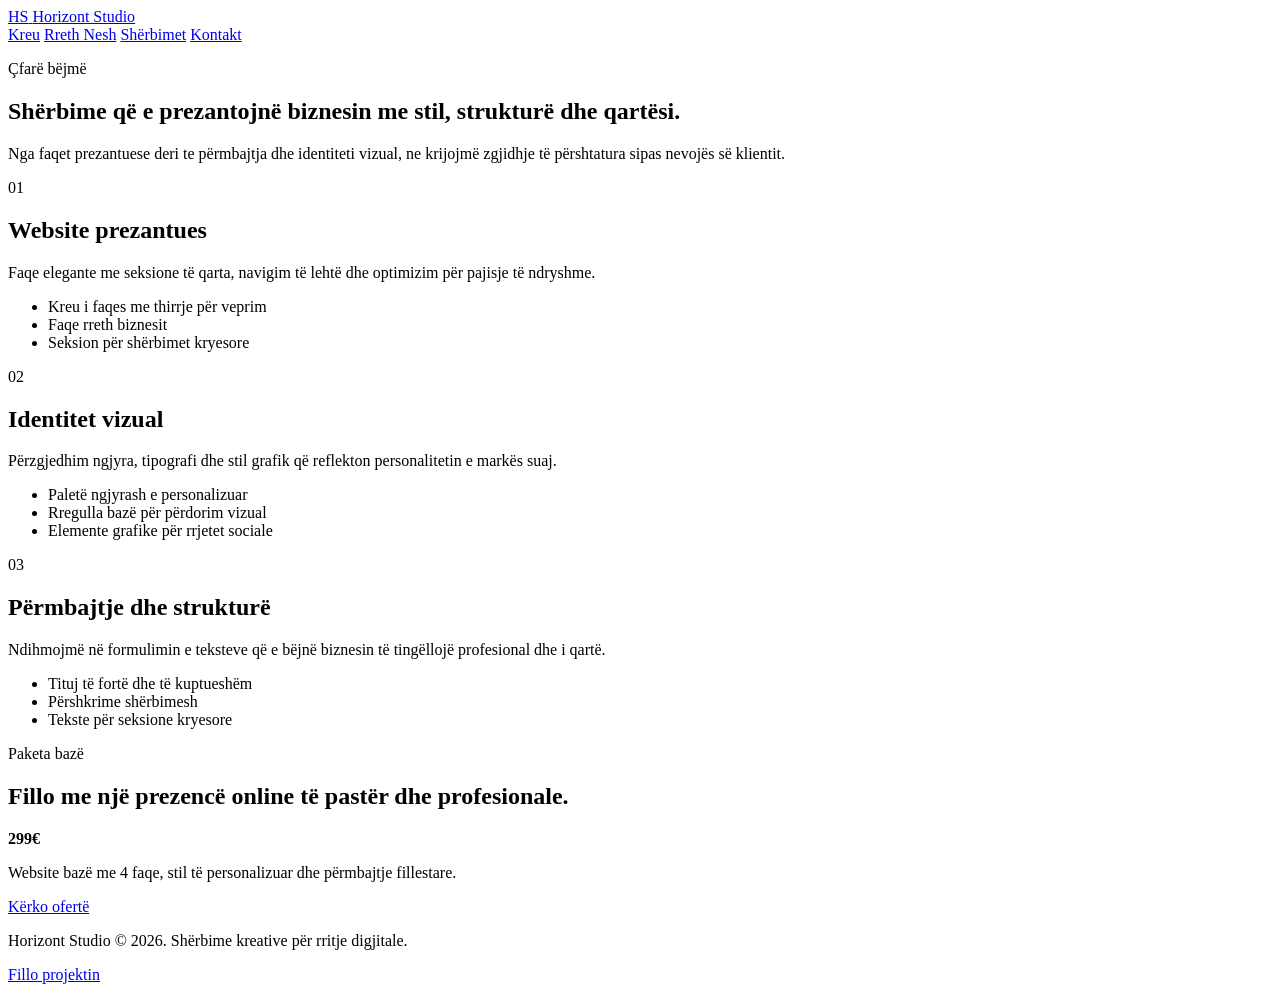
==== services.html @ 938474e6 "feat: add services overview page" ====
<!DOCTYPE html>
<html lang="sq">
<head>
    <meta charset="UTF-8">
    <meta name="viewport" content="width=device-width, initial-scale=1.0">
    <title>Shërbimet | Horizont Studio</title>
    <link rel="preconnect" href="https://fonts.googleapis.com">
    <link rel="preconnect" href="https://fonts.gstatic.com" crossorigin>
    <link href="https://fonts.googleapis.com/css2?family=Outfit:wght@300;400;500;600;700&family=Playfair+Display:wght@600;700&display=swap" rel="stylesheet">
    <link rel="stylesheet" href="style.css">
</head>
<body>
    <header class="site-header">
        <div class="container nav-shell">
            <a class="brand" href="index.html">
                <span class="brand-mark">HS</span>
                <span>Horizont Studio</span>
            </a>
            <nav class="site-nav" aria-label="Navigimi kryesor">
                <a href="index.html">Kreu</a>
                <a href="about.html">Rreth Nesh</a>
                <a aria-current="page" href="services.html">Shërbimet</a>
                <a href="contact.html">Kontakt</a>
            </nav>
        </div>
    </header>

    <main>
        <section class="page-hero">
            <div class="container reveal">
                <p class="eyebrow">Çfarë bëjmë</p>
                <h1>Shërbime që e prezantojnë biznesin me stil, strukturë dhe qartësi.</h1>
                <p class="lead">Nga faqet prezantuese deri te përmbajtja dhe identiteti vizual, ne krijojmë zgjidhje të përshtatura sipas nevojës së klientit.</p>
            </div>
        </section>

        <section class="section-block">
            <div class="container service-grid">
                <article class="service-card reveal">
                    <p class="service-tag">01</p>
                    <h2>Website prezantues</h2>
                    <p>Faqe elegante me seksione të qarta, navigim të lehtë dhe optimizim për pajisje të ndryshme.</p>
                    <ul>
                        <li>Kreu i faqes me thirrje për veprim</li>
                        <li>Faqe rreth biznesit</li>
                        <li>Seksion për shërbimet kryesore</li>
                    </ul>
                </article>
                <article class="service-card reveal reveal-delay">
                    <p class="service-tag">02</p>
                    <h2>Identitet vizual</h2>
                    <p>Përzgjedhim ngjyra, tipografi dhe stil grafik që reflekton personalitetin e markës suaj.</p>
                    <ul>
                        <li>Paletë ngjyrash e personalizuar</li>
                        <li>Rregulla bazë për përdorim vizual</li>
                        <li>Elemente grafike për rrjetet sociale</li>
                    </ul>
                </article>
                <article class="service-card reveal reveal-delay-2">
                    <p class="service-tag">03</p>
                    <h2>Përmbajtje dhe strukturë</h2>
                    <p>Ndihmojmë në formulimin e teksteve që e bëjnë biznesin të tingëllojë profesional dhe i qartë.</p>
                    <ul>
                        <li>Tituj të fortë dhe të kuptueshëm</li>
                        <li>Përshkrime shërbimesh</li>
                        <li>Tekste për seksione kryesore</li>
                    </ul>
                </article>
            </div>
        </section>

        <section class="section-block section-accent">
            <div class="container price-panel reveal">
                <div>
                    <p class="eyebrow">Paketa bazë</p>
                    <h2>Fillo me një prezencë online të pastër dhe profesionale.</h2>
                </div>
                <div class="price-box">
                    <strong>299€</strong>
                    <p>Website bazë me 4 faqe, stil të personalizuar dhe përmbajtje fillestare.</p>
                    <a class="button button-primary" href="contact.html">Kërko ofertë</a>
                </div>
            </div>
        </section>
    </main>

    <footer class="site-footer">
        <div class="container footer-shell">
            <p>Horizont Studio © 2026. Shërbime kreative për rritje digjitale.</p>
            <a href="contact.html">Fillo projektin</a>
        </div>
    </footer>
</body>
</html>
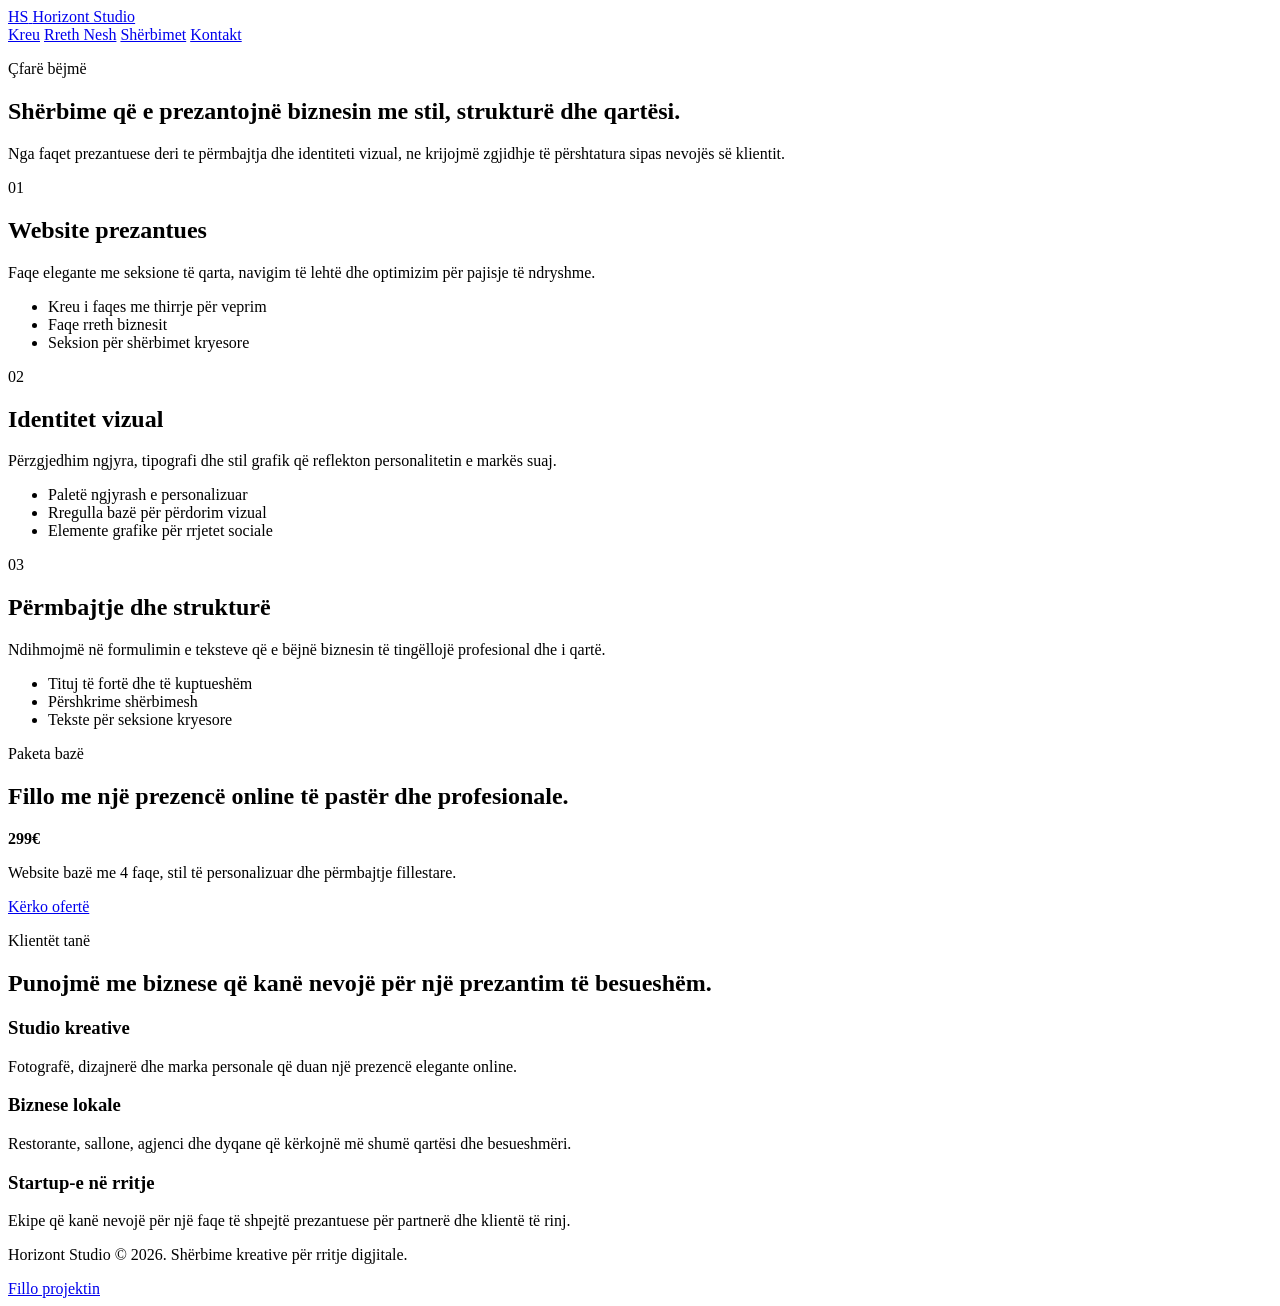
==== commit afc92e13: "feat: add service audience section" ====
--- a/services.html
+++ b/services.html
@@ -82,6 +82,29 @@
                 </div>
             </div>
         </section>
+
+        <section class="section-block">
+            <div class="container">
+                <div class="section-heading reveal">
+                    <p class="eyebrow">Klientët tanë</p>
+                    <h2>Punojmë me biznese që kanë nevojë për një prezantim të besueshëm.</h2>
+                </div>
+                <div class="feature-grid">
+                    <article class="info-card reveal">
+                        <h3>Studio kreative</h3>
+                        <p>Fotografë, dizajnerë dhe marka personale që duan një prezencë elegante online.</p>
+                    </article>
+                    <article class="info-card reveal reveal-delay">
+                        <h3>Biznese lokale</h3>
+                        <p>Restorante, sallone, agjenci dhe dyqane që kërkojnë më shumë qartësi dhe besueshmëri.</p>
+                    </article>
+                    <article class="info-card reveal reveal-delay-2">
+                        <h3>Startup-e në rritje</h3>
+                        <p>Ekipe që kanë nevojë për një faqe të shpejtë prezantuese për partnerë dhe klientë të rinj.</p>
+                    </article>
+                </div>
+            </div>
+        </section>
     </main>
 
     <footer class="site-footer">
